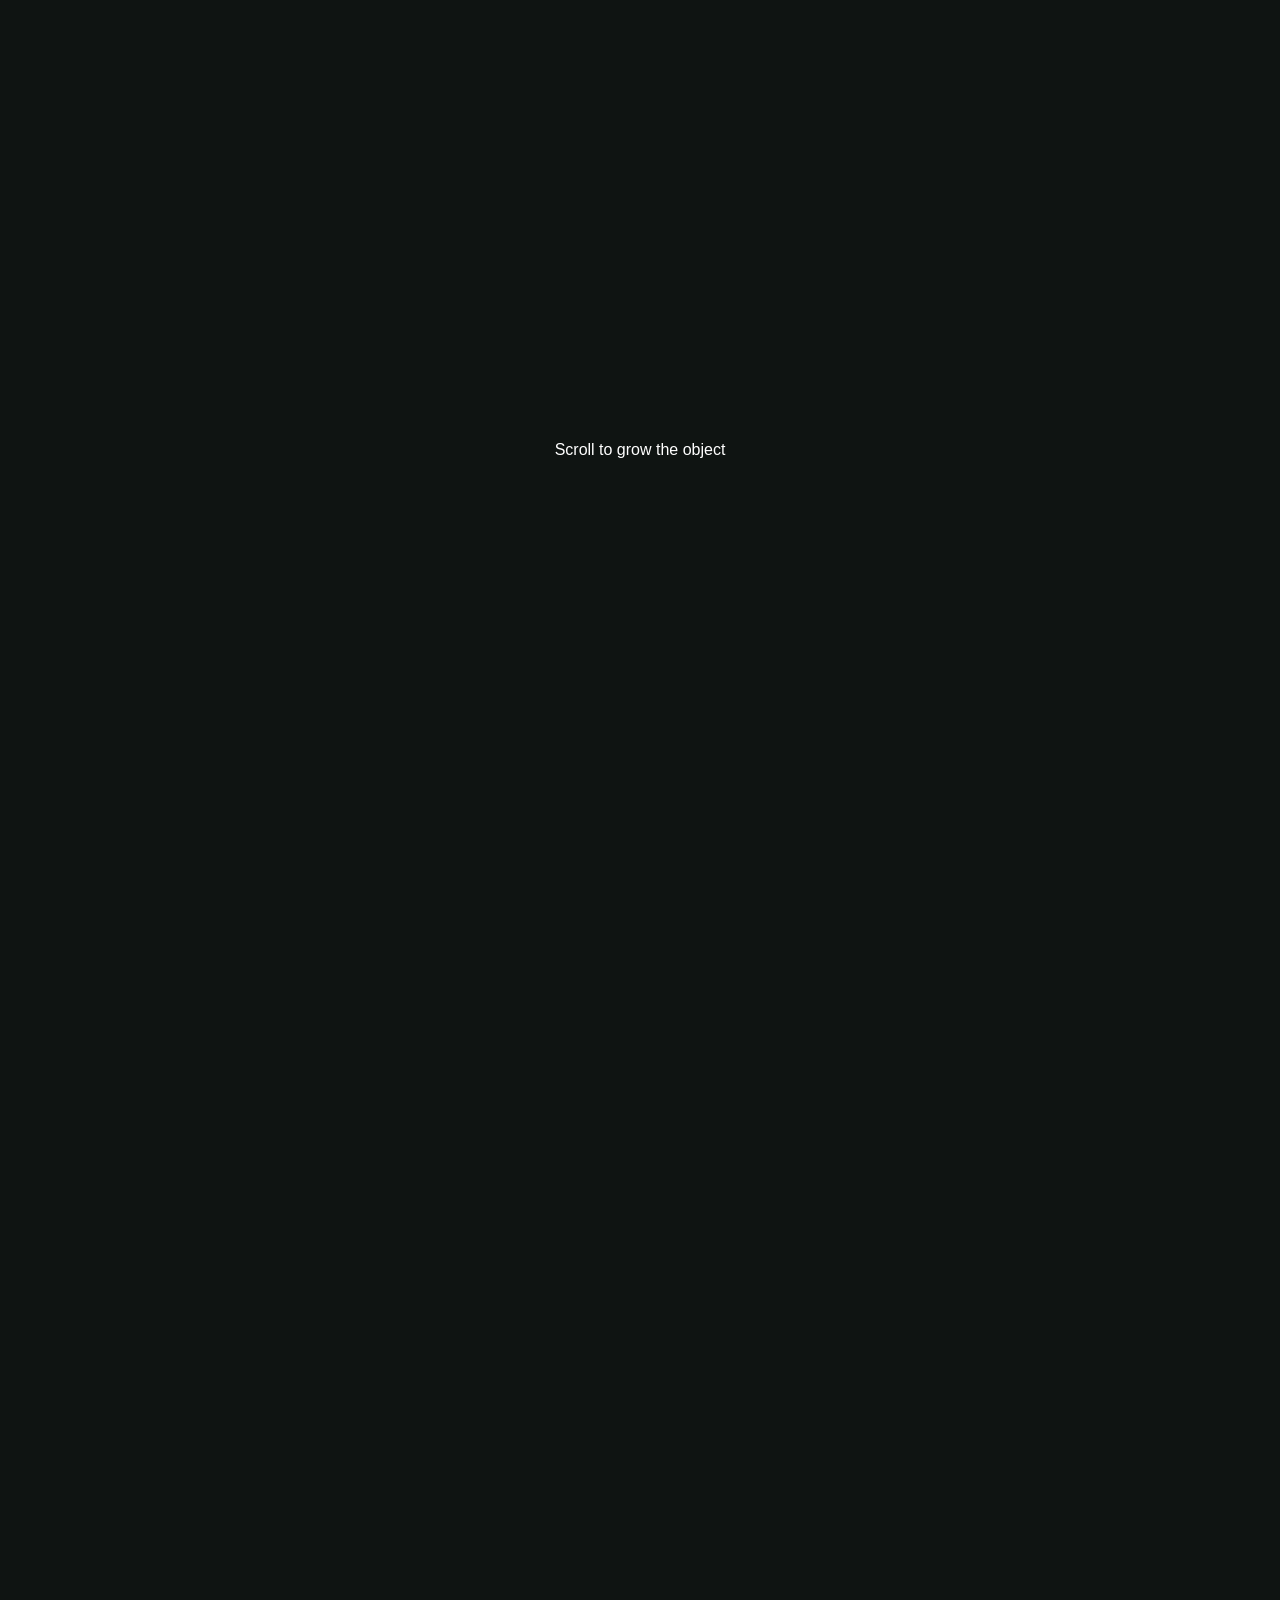
==== im201at3/index.html @ 91361c54 "63 p's" ====
<!doctype html>
<html lang="en">
  <head>
    <meta charset="UTF-8" />
    <meta name="viewport" content="width=device-width, initial-scale=1.0" />
    <title>browserPrototype</title>
    <link rel="stylesheet" href="brPrReset.css" />
    <link rel="stylesheet" href="brPrStyle.css" />
    <script src="brPrScript.js" defer></script>
  </head>
  <body>
    <section class="intro">
      <h1>Scroll to grow the object</h1>
    </section>

    <section class="scroll-space">
      <div class="stage">
        <div class="object">
          <div class="piece p1"></div>
          <div class="piece p2"></div>
          <div class="piece p3"></div>
          <div class="piece p4"></div>
          <div class="piece p5"></div>
          <div class="piece p6"></div>
          <div class="piece p7"></div>
          <div class="piece p8"></div>
          <div class="piece p9"></div>
          <div class="piece p10"></div>
          <div class="piece p11"></div>
          <div class="piece p12"></div>
          <div class="piece p13"></div>
          <div class="piece p14"></div>
          <div class="piece p15"></div>
          <div class="piece p16"></div>
          <div class="piece p17"></div>
          <div class="piece p18"></div>
          <div class="piece p19"></div>
          <div class="piece p20"></div>
          <div class="piece p21"></div>
          <div class="piece p22"></div>
          <div class="piece p23"></div>
          <div class="piece p24"></div>
          <div class="piece p25"></div>
          <div class="piece p26"></div>
          <div class="piece p27"></div>
          <div class="piece p28"></div>
          <div class="piece p29"></div>
          <div class="piece p30"></div>
          <div class="piece p31"></div>
          <div class="piece p32"></div>
          <div class="piece p33"></div>
          <div class="piece p34"></div>
          <div class="piece p35"></div>
          <div class="piece p36"></div>
          <div class="piece p37"></div>
          <div class="piece p38"></div>
          <div class="piece p39"></div>
          <div class="piece p40"></div>
          <div class="piece p41"></div>
          <div class="piece p42"></div>
          <div class="piece p43"></div>
          <div class="piece p44"></div>
          <div class="piece p45"></div>
          <div class="piece p46"></div>
          <div class="piece p47"></div>
          <div class="piece p48"></div>
          <div class="piece p49"></div>
          <div class="piece p50"></div>
          <div class="piece p51"></div>
          <div class="piece p52"></div>
          <div class="piece p53"></div>
          <div class="piece p54"></div>
          <div class="piece p55"></div>
          <div class="piece p56"></div>
          <div class="piece p57"></div>
          <div class="piece p58"></div>
          <div class="piece p59"></div>
          <div class="piece p60"></div>
          <div class="piece p61"></div>
          <div class="piece p62"></div>
          <div class="piece p63"></div>
          <div class="piece p64"></div>
          <div class="piece p65"></div>
          <div class="piece p66"></div>
          <div class="piece p67"></div>
        </div>
      </div>
    </section>

    <script src="brPrScript.js"></script>
  </body>
</html>
---- im201at3/brPrReset.css ----
/* 
*   Kevin Powell
*   https://youtu.be/cCAtD_BAHNw 
*/

*,
*::before,
*::after {
  box-sizing: border-box;
}

* {
  margin: 0;
  padding: 0;
  font: inherit; /* Get rid of all font sizes and heights */
}

html {
  color-scheme: dark light; /* Default dark */
  hanging-punctuation: first last; /* Not supported in Chrome */
}

body {
  min-height: 100vh;
}

/* Media responsive */
img,
picture,
svg,
video {
  display: block;
  max-width: 100%;
}

h1,
h2,
h3,
h4,
h5,
h6 {
  text-wrap: balance;
}

p {
  max-width: 75ch;
  text-wrap: pretty; /* Prevents orphans on lines */
}

@media (prefers-reduced-motion: no-preference) {
  :has(:target) {
    scroll-behavior: smooth;
    scroll-padding-top: 3rem;
  }
}
---- im201at3/brPrStyle.css ----
body {
  margin: 0;
  background: #0f1412;
  color: white;
  font-family: Arial, sans-serif;
}

.intro {
  height: 100vh;
  display: grid;
  place-items: center;
}

.scroll-space {
  height: 300vh;
}

.stage {
  position: sticky;
  top: 0;
  height: 100vh;
  display: grid;
  place-items: center;
  perspective: 900px;
}

.object {
  position: relative;
  width: 300px;
  height: 300px;
  transform-style: preserve-3d;
}

.piece {
  position: absolute;
  width: 180px;
  height: 20px;
  left: 60px;
  top: 140px;
  border-radius: 50%;
  border: 2px solid rgba(180, 255, 220, 0.8);
  background: rgba(80, 180, 140, 0.15);
  transition: transform 0.1s linear, opacity 0.1s linear;
}
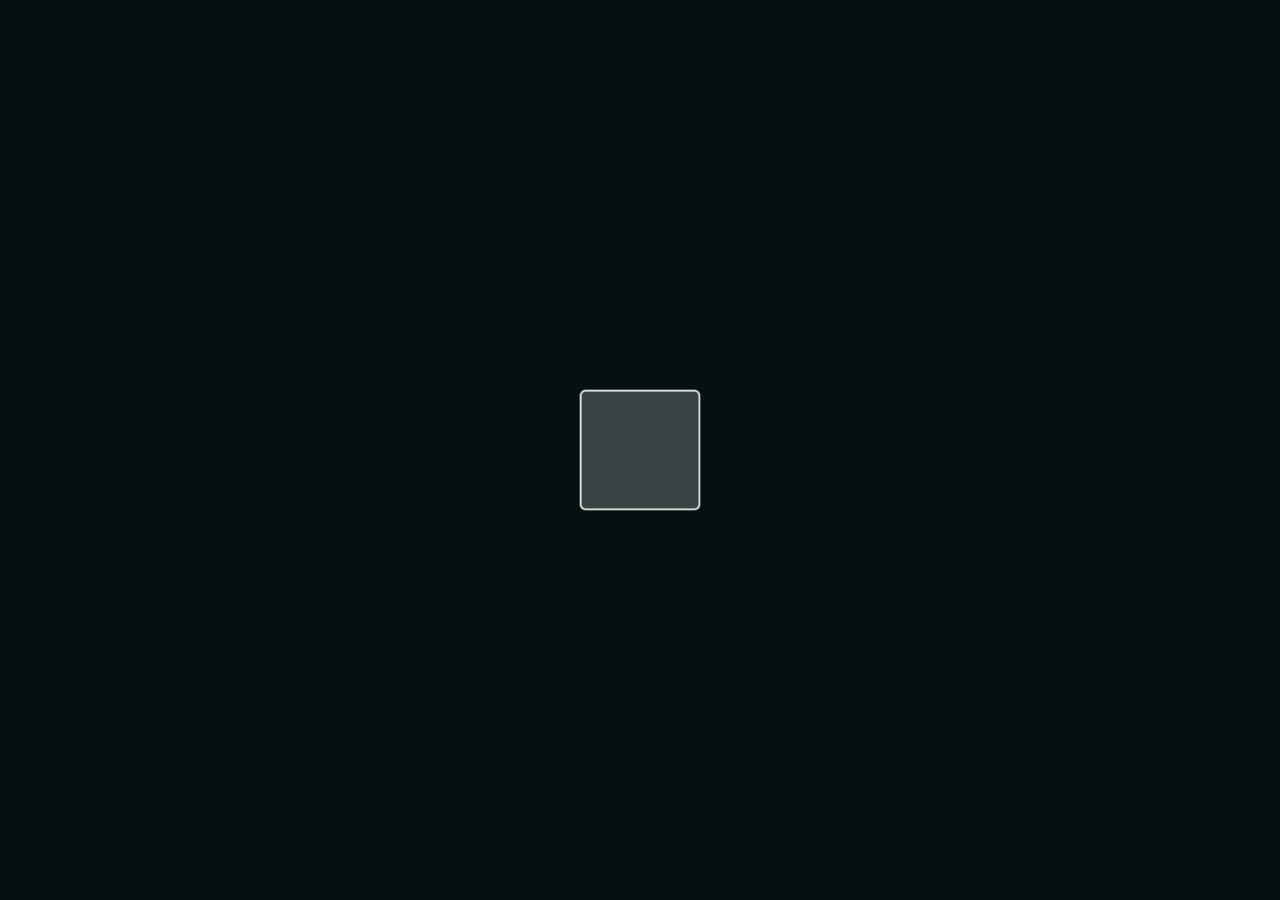
==== commit 9acdbd40: "scene 2 dreamP's" ====
--- a/im201at3/index.html
+++ b/im201at3/index.html
@@ -13,79 +13,188 @@
       <h1>Scroll to grow the object</h1>
     </section>
 
-    <section class="scroll-space">
-      <div class="stage">
-        <div class="object">
-          <div class="piece p1"></div>
-          <div class="piece p2"></div>
-          <div class="piece p3"></div>
-          <div class="piece p4"></div>
-          <div class="piece p5"></div>
-          <div class="piece p6"></div>
-          <div class="piece p7"></div>
-          <div class="piece p8"></div>
-          <div class="piece p9"></div>
-          <div class="piece p10"></div>
-          <div class="piece p11"></div>
-          <div class="piece p12"></div>
-          <div class="piece p13"></div>
-          <div class="piece p14"></div>
-          <div class="piece p15"></div>
-          <div class="piece p16"></div>
-          <div class="piece p17"></div>
-          <div class="piece p18"></div>
-          <div class="piece p19"></div>
-          <div class="piece p20"></div>
-          <div class="piece p21"></div>
-          <div class="piece p22"></div>
-          <div class="piece p23"></div>
-          <div class="piece p24"></div>
-          <div class="piece p25"></div>
-          <div class="piece p26"></div>
-          <div class="piece p27"></div>
-          <div class="piece p28"></div>
-          <div class="piece p29"></div>
-          <div class="piece p30"></div>
-          <div class="piece p31"></div>
-          <div class="piece p32"></div>
-          <div class="piece p33"></div>
-          <div class="piece p34"></div>
-          <div class="piece p35"></div>
-          <div class="piece p36"></div>
-          <div class="piece p37"></div>
-          <div class="piece p38"></div>
-          <div class="piece p39"></div>
-          <div class="piece p40"></div>
-          <div class="piece p41"></div>
-          <div class="piece p42"></div>
-          <div class="piece p43"></div>
-          <div class="piece p44"></div>
-          <div class="piece p45"></div>
-          <div class="piece p46"></div>
-          <div class="piece p47"></div>
-          <div class="piece p48"></div>
-          <div class="piece p49"></div>
-          <div class="piece p50"></div>
-          <div class="piece p51"></div>
-          <div class="piece p52"></div>
-          <div class="piece p53"></div>
-          <div class="piece p54"></div>
-          <div class="piece p55"></div>
-          <div class="piece p56"></div>
-          <div class="piece p57"></div>
-          <div class="piece p58"></div>
-          <div class="piece p59"></div>
-          <div class="piece p60"></div>
-          <div class="piece p61"></div>
-          <div class="piece p62"></div>
-          <div class="piece p63"></div>
-          <div class="piece p64"></div>
-          <div class="piece p65"></div>
-          <div class="piece p66"></div>
-          <div class="piece p67"></div>
+    <div id="scene1">
+      <section class="scroll-space">
+        <div class="stage">
+          <div class="object">
+            <div class="piece p1"></div>
+            <div class="piece p2"></div>
+            <div class="piece p3"></div>
+            <div class="piece p4"></div>
+            <div class="piece p5"></div>
+            <div class="piece p6"></div>
+            <div class="piece p7"></div>
+            <div class="piece p8"></div>
+            <div class="piece p9"></div>
+            <div class="piece p10"></div>
+            <div class="piece p11"></div>
+            <div class="piece p12"></div>
+            <div class="piece p13"></div>
+            <div class="piece p14"></div>
+            <div class="piece p15"></div>
+            <div class="piece p16"></div>
+            <div class="piece p17"></div>
+            <div class="piece p18"></div>
+            <div class="piece p19"></div>
+            <div class="piece p20"></div>
+            <div class="piece p21"></div>
+            <div class="piece p22"></div>
+            <div class="piece p23"></div>
+            <div class="piece p24"></div>
+            <div class="piece p25"></div>
+            <div class="piece p26"></div>
+            <div class="piece p27"></div>
+            <div class="piece p28"></div>
+            <div class="piece p29"></div>
+            <div class="piece p30"></div>
+            <div class="piece p31"></div>
+            <div class="piece p32"></div>
+            <div class="piece p33"></div>
+            <div class="piece p34"></div>
+            <div class="piece p35"></div>
+            <div class="piece p36"></div>
+            <div class="piece p37"></div>
+            <div class="piece p38"></div>
+            <div class="piece p39"></div>
+            <div class="piece p40"></div>
+            <div class="piece p41"></div>
+            <div class="piece p42"></div>
+            <div class="piece p43"></div>
+            <div class="piece p44"></div>
+            <div class="piece p45"></div>
+            <div class="piece p46"></div>
+            <div class="piece p47"></div>
+            <div class="piece p48"></div>
+            <div class="piece p49"></div>
+            <div class="piece p50"></div>
+            <div class="piece p51"></div>
+            <div class="piece p52"></div>
+            <div class="piece p53"></div>
+            <div class="piece p54"></div>
+            <div class="piece p55"></div>
+            <div class="piece p56"></div>
+            <div class="piece p57"></div>
+            <div class="piece p58"></div>
+            <div class="piece p59"></div>
+            <div class="piece p60"></div>
+            <div class="piece p61"></div>
+            <div class="piece p62"></div>
+            <div class="piece p63"></div>
+            <div class="piece p64"></div>
+            <div class="piece p65"></div>
+            <div class="piece p66"></div>
+            <div class="piece p67"></div>
+            <div class="piece p68"></div>
+            <div class="piece p69"></div>
+            <div class="piece p70"></div>
+            <div class="piece p71"></div>
+            <div class="piece p72"></div>
+            <div class="piece p73"></div>
+            <div class="piece p74"></div>
+            <div class="piece p75"></div>
+            <div class="piece p76"></div>
+            <div class="piece p77"></div>
+            <div class="piece p78"></div>
+            <div class="piece p79"></div>
+            <div class="piece p80"></div>
+            <div class="piece p81"></div>
+            <div class="piece p82"></div>
+            <div class="piece p83"></div>
+            <div class="piece p84"></div>
+            <div class="piece p85"></div>
+            <div class="piece p86"></div>
+            <div class="piece p87"></div>
+            <div class="piece p88"></div>
+            <div class="piece p89"></div>
+            <div class="piece p90"></div>
+            <div class="piece p91"></div>
+            <div class="piece p92"></div>
+            <div class="piece p93"></div>
+            <div class="piece p94"></div>
+            <div class="piece p95"></div>
+            <div class="piece p96"></div>
+            <div class="piece p97"></div>
+            <div class="piece p98"></div>
+            <div class="piece p99"></div>
+            <div class="piece p100"></div>
+            <div class="piece p101"></div>
+            <div class="piece p102"></div>
+            <div class="piece p103"></div>
+            <div class="piece p104"></div>
+            <div class="piece p105"></div>
+            <div class="piece p106"></div>
+            <div class="piece p107"></div>
+            <div class="piece p108"></div>
+            <div class="piece p109"></div>
+            <div class="piece p110"></div>
+            <div class="piece p111"></div>
+            <div class="piece p112"></div>
+            <div class="piece p113"></div>
+            <div class="piece p114"></div>
+            <div class="piece p115"></div>
+            <div class="piece p116"></div>
+            <div class="piece p117"></div>
+            <div class="piece p118"></div>
+            <div class="piece p119"></div>
+            <div class="piece p120"></div>
+            <div class="piece p121"></div>
+            <div class="piece p122"></div>
+            <div class="piece p123"></div>
+            <div class="piece p124"></div>
+            <div class="piece p125"></div>
+            <div class="piece p126"></div>
+            <div class="piece p127"></div>
+            <div class="piece p128"></div>
+            <div class="piece p129"></div>
+            <div class="piece p130"></div>
+            <div class="piece p131"></div>
+            <div class="piece p132"></div>
+            <div class="piece p133"></div>
+            <div class="piece p134"></div>
+            <div class="piece p135"></div>
+            <div class="piece p136"></div>
+            <div class="piece p137"></div>
+            <div class="piece p138"></div>
+            <div class="piece p139"></div>
+            <div class="piece p140"></div>
+            <div class="piece p141"></div>
+            <div class="piece p142"></div>
+            <div class="piece p143"></div>
+            <div class="piece p144"></div>
+            <div class="piece p145"></div>
+            <div class="piece p146"></div>
+            <div class="piece p147"></div>
+            <div class="piece p148"></div>
+            <div class="piece p149"></div>
+            <div class="piece p150"></div>
+            <div class="piece p151"></div>
+            <div class="piece p152"></div>
+            <div class="piece p153"></div>
+            <div class="piece p154"></div>
+            <div class="piece p155"></div>
+            <div class="piece p156"></div>
+            <div class="piece p157"></div>
+            <div class="piece p158"></div>
+            <div class="piece p159"></div>
+            <div class="piece p160"></div>
+            <div class="piece p161"></div>
+            <div class="piece p162"></div>
+          </div>
         </div>
-      </div>
-    </section>
+      </section>
+    </div>
+
+    <div id="scene2">
+      <section class="scroll-space">
+        <div class="stage">
+          <div class="object">
+            <div class="dreamPiece d1"></div>
+            <div class="dreamPiece d2"></div>
+            <div class="dreamPiece d3"></div>
+          </div>
+        </div>
+      </section>
+    </div>
 
     <script src="brPrScript.js"></script>
   </body>
--- a/im201at3/brPrStyle.css
+++ b/im201at3/brPrStyle.css
@@ -1,14 +1,21 @@
 body {
   margin: 0;
-  background: #0f1412;
-  color: white;
-  font-family: Arial, sans-serif;
+  background: #092222;
+  color: rgb(255, 255, 255);
+  font-family: "HonickFree", sans-serif;
 }
 
 .intro {
   height: 100vh;
   display: grid;
   place-items: center;
+}
+
+@font-face {
+  font-family: "HonickFree";
+  src: url("fonts/HonickFree-Thin.otf") format("truetype");
+  font-weight: normal;
+  font-style: normal;
 }
 
 .scroll-space {
@@ -21,7 +28,7 @@
   height: 100vh;
   display: grid;
   place-items: center;
-  perspective: 900px;
+  perspective: 2000px;
 }
 
 .object {
@@ -41,4 +48,36 @@
   border: 2px solid rgba(180, 255, 220, 0.8);
   background: rgba(80, 180, 140, 0.15);
   transition: transform 0.1s linear, opacity 0.1s linear;
+}
+
+#scene2 {
+  opacity: 0;
+  visibility: hidden;
+
+  position: fixed;
+  inset: 0;
+
+  display: grid;
+  place-items: center;
+
+  background: #051010;
+
+  transition: opacity 2s;
+}
+
+#scene2.active {
+  opacity: 1;
+  visibility: visible;
+}
+
+.dreamPiece {
+  position: absolute;
+  width: 80px;
+  height: 80px;
+  left: 110px;
+  top: 110px;
+  border: 1px solid rgba(255, 255, 255, 0.5);
+  background: rgba(255, 255, 255, 0.08);
+  border-radius: 4px;
+  transition: transform 0.1s linear, opacity 0.1s linear;
 }
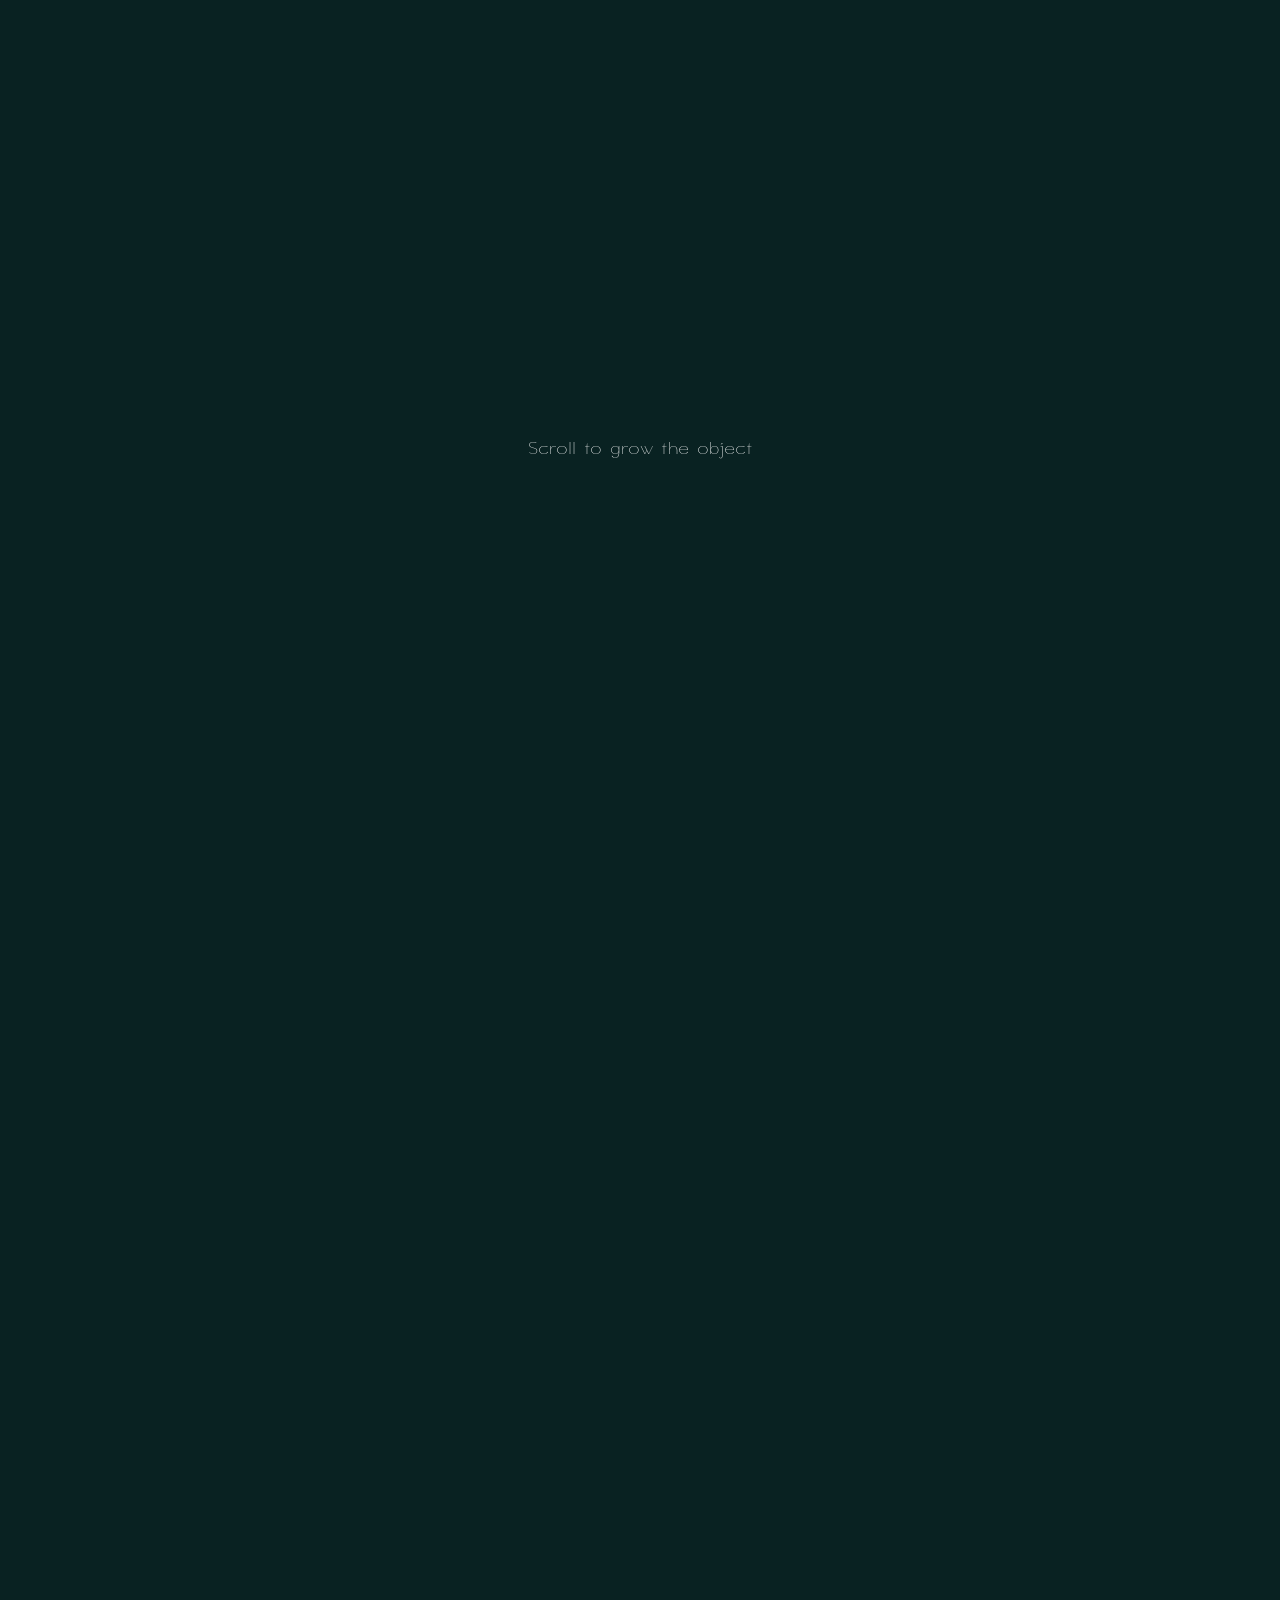
==== commit e2d7746a: "177 dreamp's" ====
--- a/im201at3/index.html
+++ b/im201at3/index.html
@@ -191,11 +191,184 @@
             <div class="dreamPiece d1"></div>
             <div class="dreamPiece d2"></div>
             <div class="dreamPiece d3"></div>
+            <div class="dreamPiece d4"></div>
+            <div class="dreamPiece d5"></div>
+            <div class="dreamPiece d6"></div>
+            <div class="dreamPiece d7"></div>
+            <div class="dreamPiece d8"></div>
+            <div class="dreamPiece d9"></div>
+            <div class="dreamPiece d10"></div>
+            <div class="dreamPiece d11"></div>
+            <div class="dreamPiece d12"></div>
+            <div class="dreamPiece d13"></div>
+            <div class="dreamPiece d14"></div>
+            <div class="dreamPiece d15"></div>
+            <div class="dreamPiece d16"></div>
+            <div class="dreamPiece d17"></div>
+            <div class="dreamPiece d18"></div>
+            <div class="dreamPiece d19"></div>
+            <div class="dreamPiece d20"></div>
+            <div class="dreamPiece d21"></div>
+            <div class="dreamPiece d22"></div>
+            <div class="dreamPiece d23"></div>
+            <div class="dreamPiece d24"></div>
+            <div class="dreamPiece d25"></div>
+            <div class="dreamPiece d26"></div>
+            <div class="dreamPiece d27"></div>
+            <div class="dreamPiece d28"></div>
+            <div class="dreamPiece d29"></div>
+            <div class="dreamPiece d30"></div>
+            <div class="dreamPiece d31"></div>
+            <div class="dreamPiece d32"></div>
+            <div class="dreamPiece d33"></div>
+            <div class="dreamPiece d34"></div>
+            <div class="dreamPiece d35"></div>
+            <div class="dreamPiece d36"></div>
+            <div class="dreamPiece d37"></div>
+            <div class="dreamPiece d38"></div>
+            <div class="dreamPiece d39"></div>
+            <div class="dreamPiece d40"></div>
+            <div class="dreamPiece d41"></div>
+            <div class="dreamPiece d42"></div>
+            <div class="dreamPiece d43"></div>
+            <div class="dreamPiece d44"></div>
+            <div class="dreamPiece d45"></div>
+            <div class="dreamPiece d46"></div>
+            <div class="dreamPiece d47"></div>
+            <div class="dreamPiece d48"></div>
+            <div class="dreamPiece d49"></div>
+            <div class="dreamPiece d50"></div>
+            <div class="dreamPiece d51"></div>
+            <div class="dreamPiece d52"></div>
+            <div class="dreamPiece d53"></div>
+            <div class="dreamPiece d54"></div>
+            <div class="dreamPiece d55"></div>
+            <div class="dreamPiece d56"></div>
+            <div class="dreamPiece d57"></div>
+            <div class="dreamPiece d58"></div>
+            <div class="dreamPiece d59"></div>
+            <div class="dreamPiece d60"></div>
+            <div class="dreamPiece d61"></div>
+            <div class="dreamPiece d62"></div>
+            <div class="dreamPiece d63"></div>
+            <div class="dreamPiece d64"></div>
+            <div class="dreamPiece d65"></div>
+            <div class="dreamPiece d66"></div>
+            <div class="dreamPiece d67"></div>
+            <div class="dreamPiece d68"></div>
+            <div class="dreamPiece d69"></div>
+            <div class="dreamPiece d70"></div>
+            <div class="dreamPiece d71"></div>
+            <div class="dreamPiece d72"></div>
+            <div class="dreamPiece d73"></div>
+            <div class="dreamPiece d74"></div>
+            <div class="dreamPiece d75"></div>
+            <div class="dreamPiece d76"></div>
+            <div class="dreamPiece d77"></div>
+            <div class="dreamPiece d78"></div>
+            <div class="dreamPiece d79"></div>
+            <div class="dreamPiece d80"></div>
+            <div class="dreamPiece d81"></div>
+            <div class="dreamPiece d82"></div>
+            <div class="dreamPiece d83"></div>
+            <div class="dreamPiece d84"></div>
+            <div class="dreamPiece d85"></div>
+            <div class="dreamPiece d86"></div>
+            <div class="dreamPiece d87"></div>
+            <div class="dreamPiece d88"></div>
+            <div class="dreamPiece d89"></div>
+            <div class="dreamPiece d90"></div>
+            <div class="dreamPiece d91"></div>
+            <div class="dreamPiece d92"></div>
+            <div class="dreamPiece d93"></div>
+            <div class="dreamPiece d94"></div>
+            <div class="dreamPiece d95"></div>
+            <div class="dreamPiece d96"></div>
+            <div class="dreamPiece d97"></div>
+            <div class="dreamPiece d98"></div>
+            <div class="dreamPiece d99"></div>
+            <div class="dreamPiece d100"></div>
+            <div class="dreamPiece d101"></div>
+            <div class="dreamPiece d102"></div>
+            <div class="dreamPiece d103"></div>
+            <div class="dreamPiece d104"></div>
+            <div class="dreamPiece d105"></div>
+            <div class="dreamPiece d106"></div>
+            <div class="dreamPiece d107"></div>
+            <div class="dreamPiece d108"></div>
+            <div class="dreamPiece d109"></div>
+            <div class="dreamPiece d110"></div>
+            <div class="dreamPiece d111"></div>
+            <div class="dreamPiece d112"></div>
+            <div class="dreamPiece d113"></div>
+            <div class="dreamPiece d114"></div>
+            <div class="dreamPiece d115"></div>
+            <div class="dreamPiece d116"></div>
+            <div class="dreamPiece d117"></div>
+            <div class="dreamPiece d118"></div>
+            <div class="dreamPiece d119"></div>
+            <div class="dreamPiece d120"></div>
+            <div class="dreamPiece d121"></div>
+            <div class="dreamPiece d122"></div>
+            <div class="dreamPiece d123"></div>
+            <div class="dreamPiece d124"></div>
+            <div class="dreamPiece d125"></div>
+            <div class="dreamPiece d126"></div>
+            <div class="dreamPiece d127"></div>
+            <div class="dreamPiece d128"></div>
+            <div class="dreamPiece d129"></div>
+            <div class="dreamPiece d130"></div>
+            <div class="dreamPiece d131"></div>
+            <div class="dreamPiece d132"></div>
+            <div class="dreamPiece d133"></div>
+            <div class="dreamPiece d134"></div>
+            <div class="dreamPiece d135"></div>
+            <div class="dreamPiece d136"></div>
+            <div class="dreamPiece d137"></div>
+            <div class="dreamPiece d138"></div>
+            <div class="dreamPiece d139"></div>
+            <div class="dreamPiece d140"></div>
+            <div class="dreamPiece d141"></div>
+            <div class="dreamPiece d142"></div>
+            <div class="dreamPiece d143"></div>
+            <div class="dreamPiece d144"></div>
+            <div class="dreamPiece d145"></div>
+            <div class="dreamPiece d146"></div>
+            <div class="dreamPiece d147"></div>
+            <div class="dreamPiece d148"></div>
+            <div class="dreamPiece d149"></div>
+            <div class="dreamPiece d150"></div>
+            <div class="dreamPiece d151"></div>
+            <div class="dreamPiece d152"></div>
+            <div class="dreamPiece d153"></div>
+            <div class="dreamPiece d154"></div>
+            <div class="dreamPiece d155"></div>
+            <div class="dreamPiece d156"></div>
+            <div class="dreamPiece d157"></div>
+            <div class="dreamPiece d158"></div>
+            <div class="dreamPiece d159"></div>
+            <div class="dreamPiece d160"></div>
+            <div class="dreamPiece d161"></div>
+            <div class="dreamPiece d162"></div>
+            <div class="dreamPiece d163"></div>
+            <div class="dreamPiece d164"></div>
+            <div class="dreamPiece d165"></div>
+            <div class="dreamPiece d166"></div>
+            <div class="dreamPiece d167"></div>
+            <div class="dreamPiece d168"></div>
+            <div class="dreamPiece d169"></div>
+            <div class="dreamPiece d170"></div>
+            <div class="dreamPiece d171"></div>
+            <div class="dreamPiece d172"></div>
+            <div class="dreamPiece d173"></div>
+            <div class="dreamPiece d174"></div>
+            <div class="dreamPiece d175"></div>
+            <div class="dreamPiece d176"></div>
+            <div class="dreamPiece d177"></div>
+          </div>
           </div>
         </div>
       </section>
     </div>
-
-    <script src="brPrScript.js"></script>
   </body>
 </html>
--- a/im201at3/brPrStyle.css
+++ b/im201at3/brPrStyle.css
@@ -54,15 +54,20 @@
   opacity: 0;
   visibility: hidden;
 
-  position: fixed;
-  inset: 0;
+  width: 100%;
+  min-height: 300vh;
 
   display: grid;
   place-items: center;
 
-  background: #051010;
+  background: #022129;
 
   transition: opacity 2s;
+}
+
+#scene2.active {
+  opacity: 1;
+  visibility: visible;
 }
 
 #scene2.active {
@@ -76,8 +81,8 @@
   height: 80px;
   left: 110px;
   top: 110px;
-  border: 1px solid rgba(255, 255, 255, 0.5);
-  background: rgba(255, 255, 255, 0.08);
+  border: 1px solid rgba(75, 129, 146, 0.5);
+  background: rgba(2, 90, 105, 0.08);
   border-radius: 4px;
   transition: transform 0.1s linear, opacity 0.1s linear;
 }
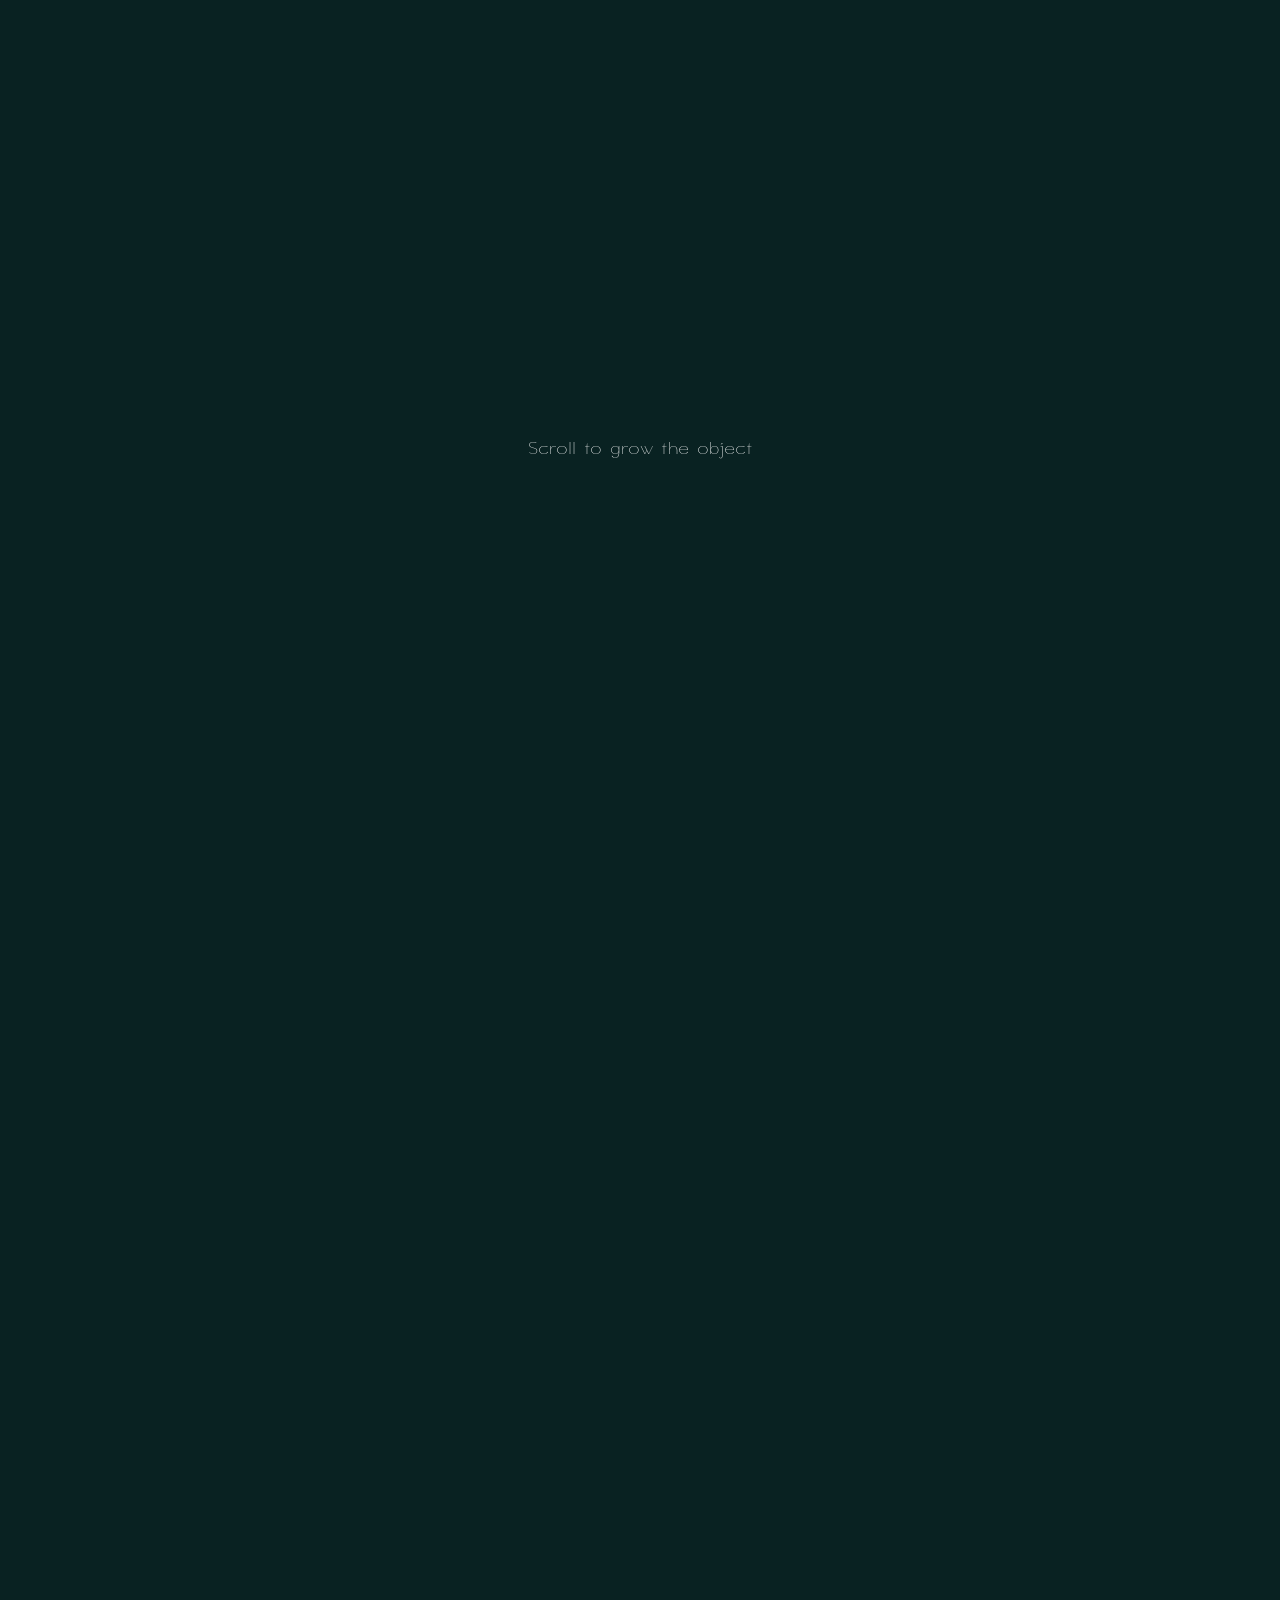
==== commit 73465809: "updt 187 p's" ====
--- a/im201at3/index.html
+++ b/im201at3/index.html
@@ -179,6 +179,32 @@
             <div class="piece p160"></div>
             <div class="piece p161"></div>
             <div class="piece p162"></div>
+            <div class="piece p163"></div>
+            <div class="piece p164"></div>
+            <div class="piece p165"></div>
+            <div class="piece p166"></div>
+            <div class="piece p167"></div>
+            <div class="piece p168"></div>
+            <div class="piece p169"></div>
+            <div class="piece p170"></div>
+            <div class="piece p171"></div>
+            <div class="piece p172"></div>
+            <div class="piece p173"></div>
+            <div class="piece p174"></div>
+            <div class="piece p175"></div>
+            <div class="piece p176"></div>
+            <div class="piece p177"></div>
+            <div class="piece p178"></div>
+            <div class="piece p179"></div>
+            <div class="piece p180"></div>
+            <div class="piece p181"></div>
+            <div class="piece p182"></div>
+            <div class="piece p183"></div>
+            <div class="piece p184"></div>
+            <div class="piece p185"></div>
+            <div class="piece p186"></div>
+            <div class="piece p187"></div>
+            <div class="piece p188"></div>
           </div>
         </div>
       </section>
@@ -366,7 +392,6 @@
             <div class="dreamPiece d176"></div>
             <div class="dreamPiece d177"></div>
           </div>
-          </div>
         </div>
       </section>
     </div>
--- a/im201at3/brPrStyle.css
+++ b/im201at3/brPrStyle.css
@@ -50,37 +50,24 @@
   transition: transform 0.1s linear, opacity 0.1s linear;
 }
 
+
+#scene1,
 #scene2 {
-  opacity: 0;
-  visibility: hidden;
-
   width: 100%;
   min-height: 300vh;
-
-  display: grid;
-  place-items: center;
-
-  background: #022129;
-
-  transition: opacity 2s;
 }
 
-#scene2.active {
-  opacity: 1;
-  visibility: visible;
-}
-
-#scene2.active {
-  opacity: 1;
-  visibility: visible;
+#scene2 {
+  margin-top: -200vh;
+  background: transparent;
 }
 
 .dreamPiece {
   position: absolute;
   width: 80px;
   height: 80px;
-  left: 110px;
-  top: 110px;
+  left: 120px;
+  top: 120px;
   border: 1px solid rgba(75, 129, 146, 0.5);
   background: rgba(2, 90, 105, 0.08);
   border-radius: 4px;
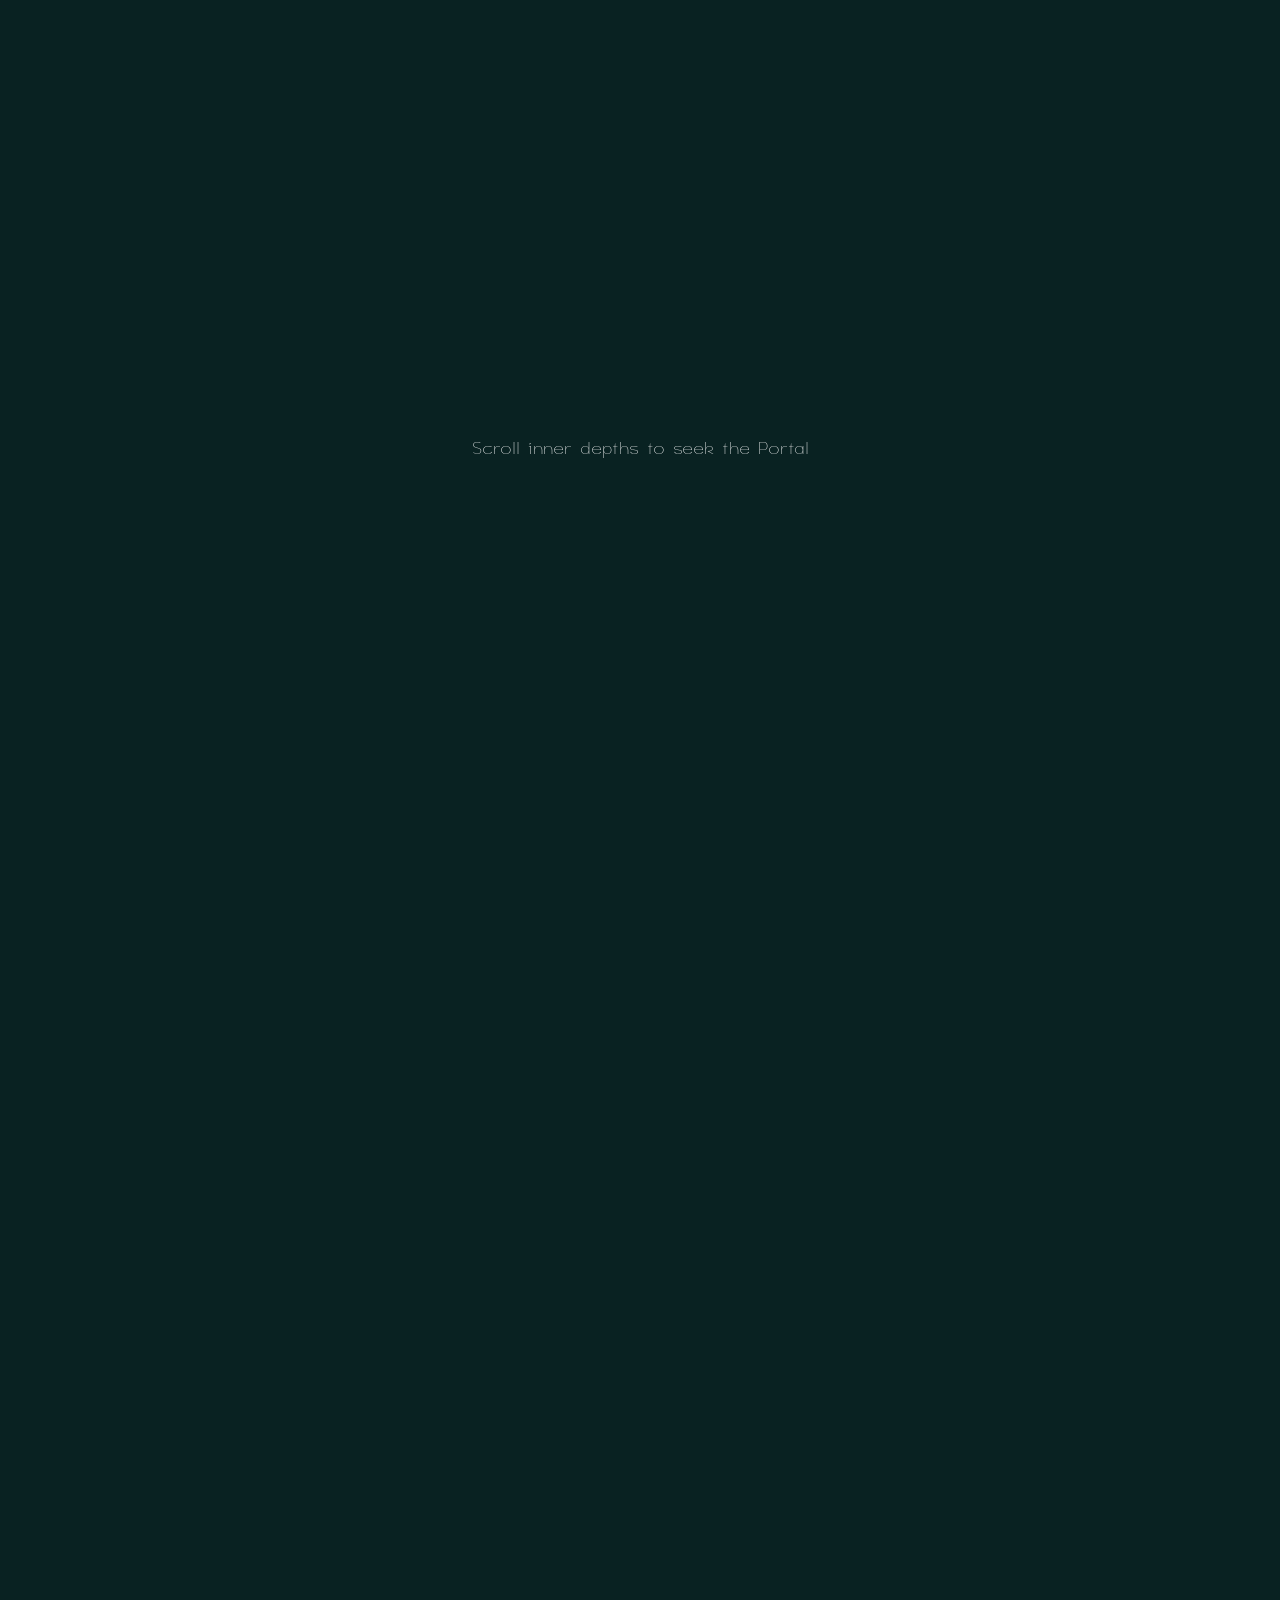
==== commit 7193e048: "uod portal ui" ====
--- a/im201at3/index.html
+++ b/im201at3/index.html
@@ -3,14 +3,14 @@
   <head>
     <meta charset="UTF-8" />
     <meta name="viewport" content="width=device-width, initial-scale=1.0" />
-    <title>browserPrototype</title>
+    <title>PortalMech</title>
     <link rel="stylesheet" href="brPrReset.css" />
     <link rel="stylesheet" href="brPrStyle.css" />
     <script src="brPrScript.js" defer></script>
   </head>
   <body>
     <section class="intro">
-      <h1>Scroll to grow the object</h1>
+      <h1>Scroll inner depths to seek the Portal</h1>
     </section>
 
     <div id="scene1">
--- a/im201at3/brPrStyle.css
+++ b/im201at3/brPrStyle.css
@@ -19,7 +19,7 @@
 }
 
 .scroll-space {
-  height: 300vh;
+  height: 800vh;
 }
 
 .stage {
@@ -47,7 +47,7 @@
   border-radius: 50%;
   border: 2px solid rgba(180, 255, 220, 0.8);
   background: rgba(80, 180, 140, 0.15);
-  transition: transform 0.1s linear, opacity 0.1s linear;
+  transition: transform 0.1s linear, opacity 0.1s ease-out;
 }
 
 
@@ -58,7 +58,7 @@
 }
 
 #scene2 {
-  margin-top: -200vh;
+  margin-top: -300vh;
   background: transparent;
 }
 
@@ -71,5 +71,5 @@
   border: 1px solid rgba(75, 129, 146, 0.5);
   background: rgba(2, 90, 105, 0.08);
   border-radius: 4px;
-  transition: transform 0.1s linear, opacity 0.1s linear;
+  transition: transform 0.1s linear, opacity 0.1s ease-out;
 }
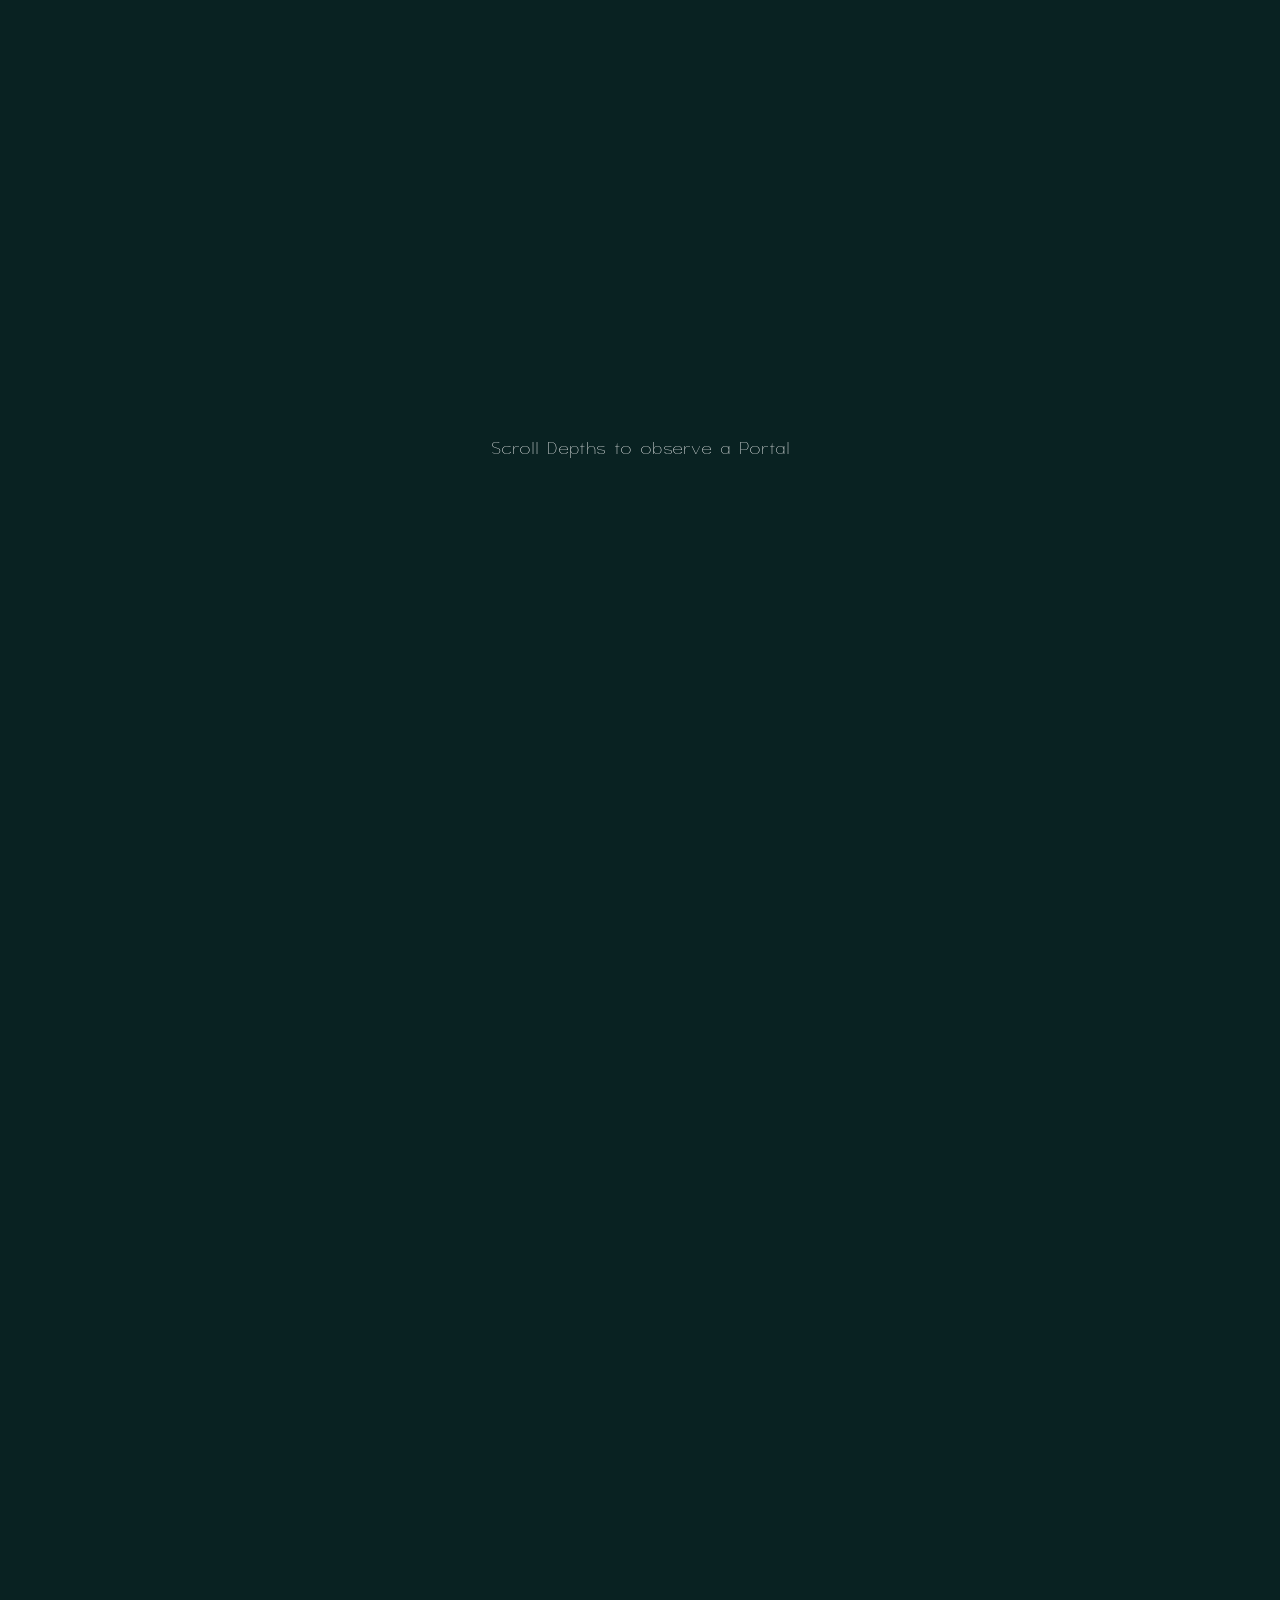
==== commit 8c816695: "upt portal" ====
--- a/im201at3/index.html
+++ b/im201at3/index.html
@@ -10,7 +10,7 @@
   </head>
   <body>
     <section class="intro">
-      <h1>Scroll inner depths to seek the Portal</h1>
+      <h1>Scroll Depths to observe a Portal</h1>
     </section>
 
     <div id="scene1">
